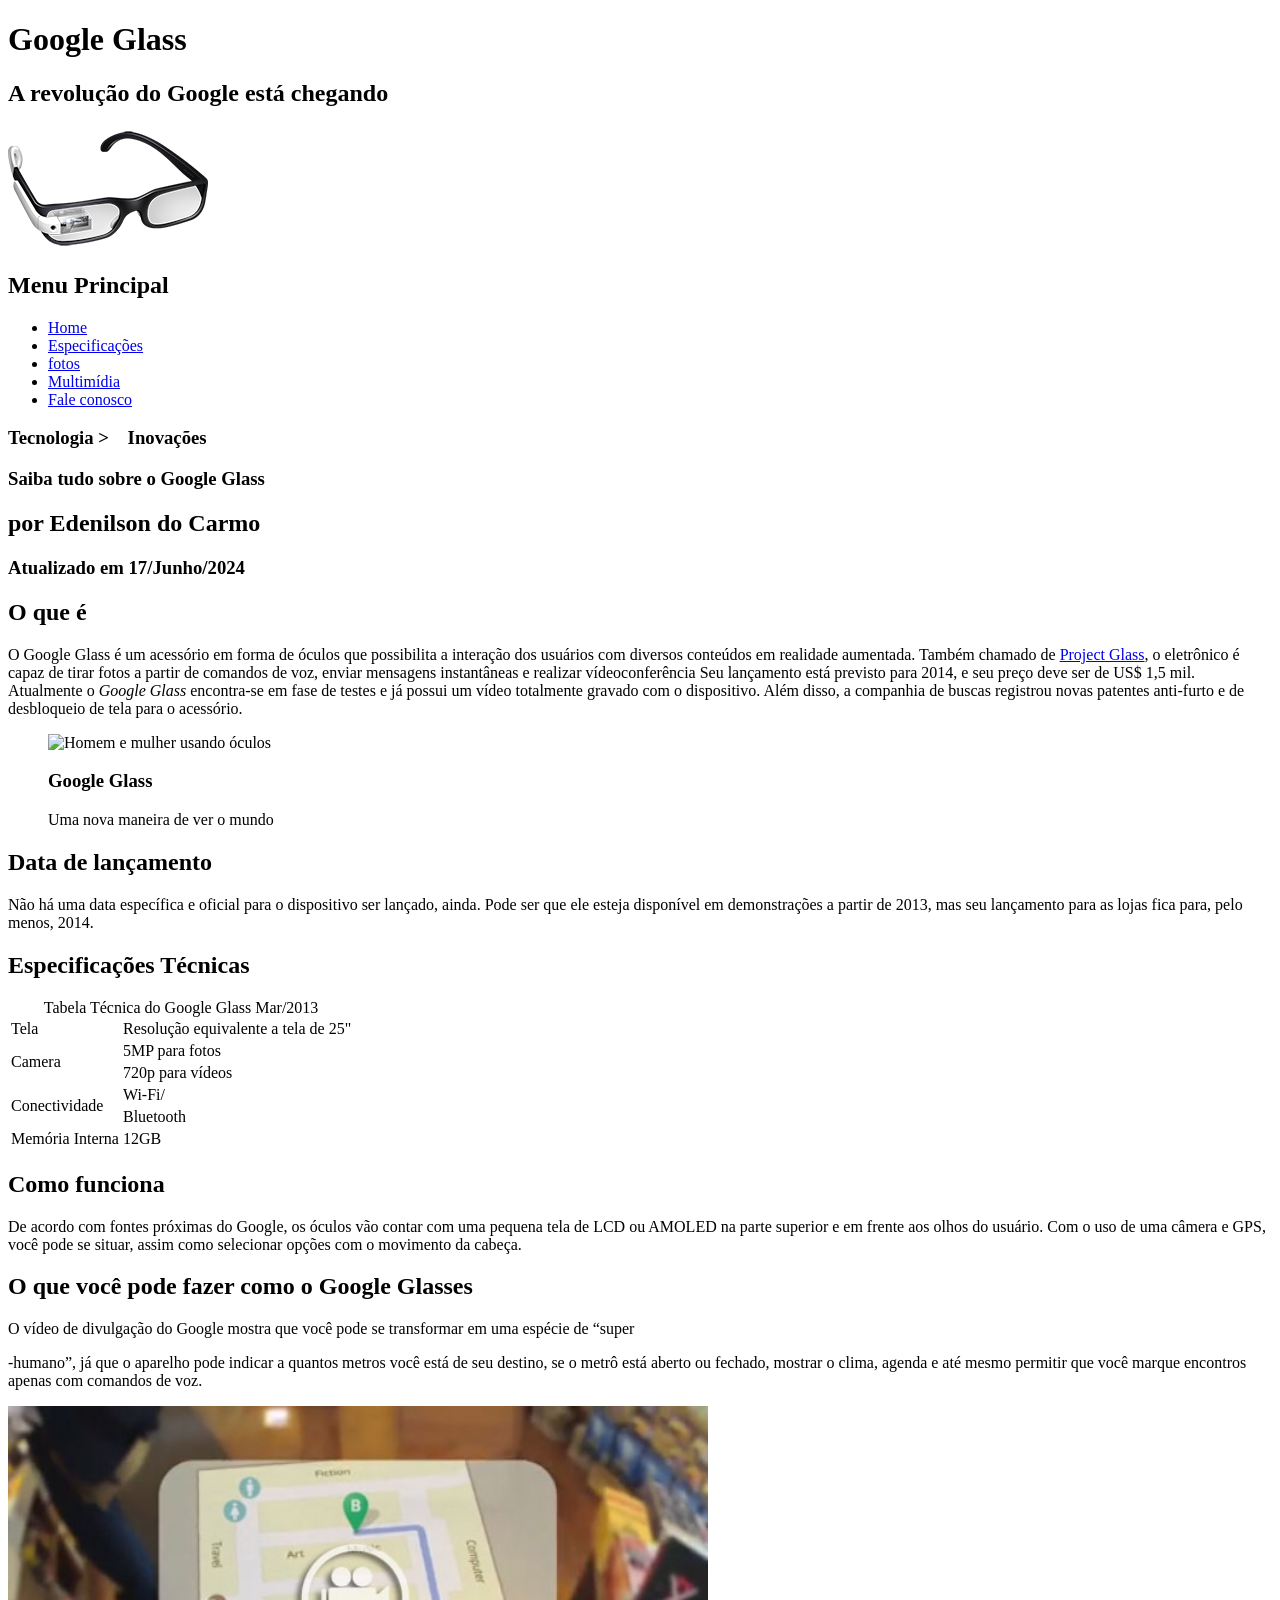
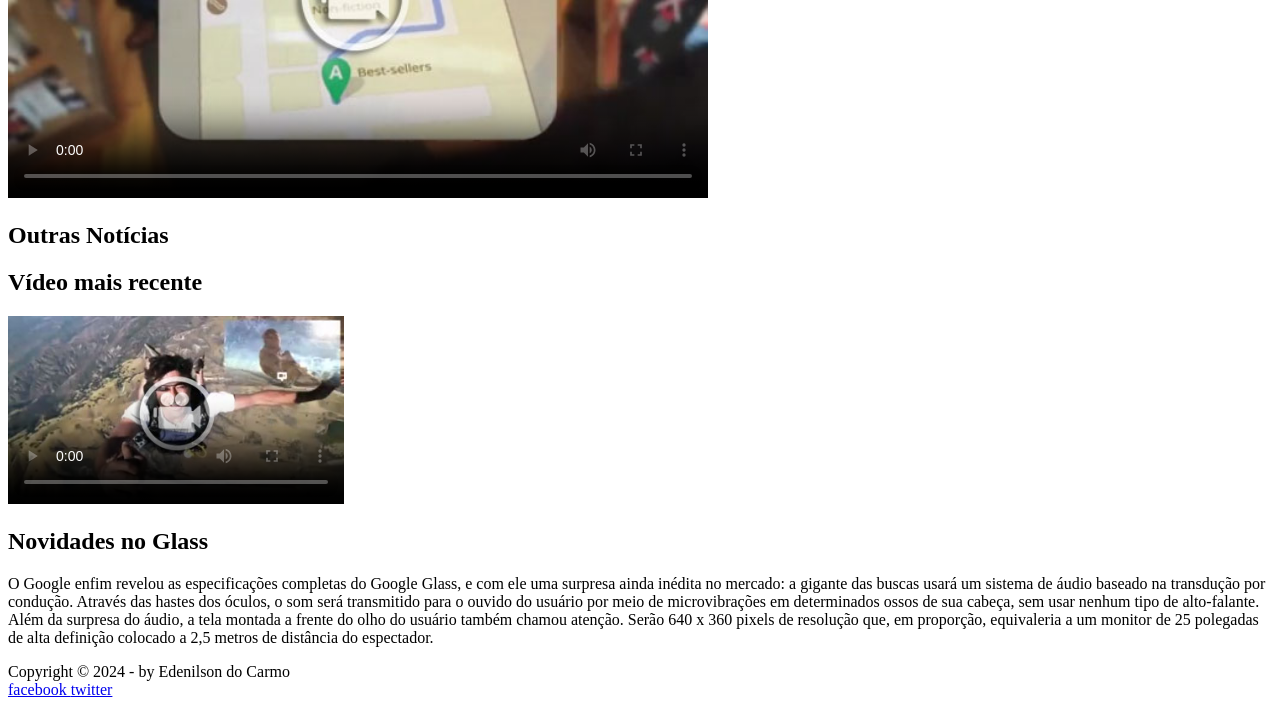
==== index.html @ fc063df6 "Rename index-txt.html to index.html" ====
<!DOCTYPE html>
<html lang="pt-br">
<head>
    <meta charset="UTF-8">
    <meta name="viewport" content="width=device-width, initial-scale=1.0">
    <title>Tudo sobre Google Glass</title>
    <link rel="stylesheet" type="text/css" href="../_css/styles.css"/>
    <link  rel="styles"  type="text/css"  href="../_css/"/>
    <script language="javascript" src="../js/funcao.js"></script>
    </head>
<body>
<div id="interface">
    <header id="cabecalho">
      
    <hagrupo>
   <h1>Google Glass</h1>
  <h2>A revolução do Google está chegando</h2>
  
    </hagrupo>

  <img id="icone" src="../_imagens/glass-oculos-preto-peq.png"alt="Imagem de óculos preto pequeno"/>
  <nav id="menu">
     <h1>Menu Principal</h1>
    
 <ul type="disqu" > 
  <li onmouseover="mudaFoto('../_imagens/home.png')" onmouseout="mudaFoto('../_imagens/glass-oculos-preto-peq.png')"><a href="index-txt.html"> Home</a></li> 
  <li onmouseover="mudaFoto('../_imagens/especificacoes.png')" onmouseout="mudaFoto('../_imagens/glass-oculos-preto-peq.png')"><a href="specs-txt.html">Especificações</a></li> 
  <li onmouseover="mudaFoto('../_imagens/fotos.png')" onmouseout="mudaFoto('../_imagens/glass-oculos-preto-peq.png')"><a href="fotos-txt.html">fotos</a></li>
  <li onmouseover="mudaFoto('../_imagens/multimidia.png')" onmouseout="mudaFoto('../_imagens/glass-oculos-preto-peq.png')"><a href="multimidia-txt.html">Multimídia</a></li>
   <li onmouseover="mudaFoto('../_imagens/contato.png')" onmouseout="mudaFoto('../_imagens/glass-oculos-preto-peq.png')"><a href="fale-conosco-txt.html">Fale conosco</a></li>
</ul>
</nav>
</header>
<section id="corpo">
  <div>
  <article id="noticia-principal">
    <header id="cabecalho-artigo">
   <hgroup>
  <H3>Tecnologia > &nbsp; &nbsp;Inovações</H3> 
  <h1>Saiba tudo sobre o Google Glass</H3> 
  <h2>por Edenilson do Carmo</H3> 
 <h3 class="direita"> Atualizado em 17/Junho/2024</H3>
 </hgroup>
    </header>

 <h2>O que é</h2>
 <p>O <span>Google Glass </span> é um acessório em forma de óculos que possibilita a interação dos usuários com diversos conteúdos em realidade aumentada. 
Também chamado de  <a href="http://glass.google.com" target="_blank" rel="Projeto google Glass">Project Glass</a>, o eletrônico é capaz de tirar fotos a partir de comandos de voz,
enviar mensagens instantâneas e realizar vídeo&shy;con&shy;ferên&shy;cia Seu lançamento está previsto para 2014, 
e seu preço deve ser de US$ 1,5 mil. Atualmente o <em>Google Glass</em> encontra-se em fase de testes e já possui um vídeo totalmente gravado com o dispositivo. Além disso, 
a companhia de buscas registrou novas patentes anti-furto e de desbloqueio de tela para o acessório.</p>
<figure class="foto-legenda">
<img src="../_imagens/glass-quadro-homem-mulher.jpg" alt="Homem e mulher usando óculos"/>
<figcaption>
  <h3>Google Glass</h3>
  <p>Uma nova maneira de ver o mundo</p>
</figcaption>

</figure>

 <h2>Data de lançamento</h2>
 <p> Não há uma data específica e oficial para o dispositivo ser lançado, ainda. 
Pode ser que ele esteja disponível em demonstrações a partir de 2013,
 mas seu lançamento para as lojas fica para, pelo menos, 2014.</p>

<h2> Especificações Técnicas</h2>
 <table id="tabelaspec">
    <caption>Tabela Técnica do Google Glass <span>Mar/2013</span></caption>

<tr><td class="ce">Tela</td>  <td class="cd">Resolução equivalente a tela de 25"</td></tr>
<tr><td rowspan="2" class="ce" >Camera</td> <td class="cd">5MP para fotos</td></tr>
<tr><td class="cd">720p  para vídeos</td></tr>
<tr> <td rowspan="2" class="ce">Conectividade</td> <td class="cd">Wi-Fi/ </td></tr>
<tr><td class="cd">Bluetooth</td></tr>
 <tr> <td class="ce">Memória Interna <td class="cd">12GB</td> </td></tr>
</table>
 <h2>Como funciona</h2>
<p> De acordo com fontes próximas do Google, os óculos vão contar com uma pequena tela de LCD ou AMOLED na parte superior e em frente aos olhos do usuário. 
Com o uso de uma câmera e GPS, você pode se situar, assim como selecionar opções com o movimento da cabeça.</p>

<h2>  O que você pode fazer como o Google Glasses</h2>
<p>O vídeo de divulgação do Google mostra que você pode se transformar em uma espécie de “super</p>  </wbr>-humano”, 
já que o aparelho pode indicar a quantos metros você está de seu destino, se o metrô está aberto ou fechado, mostrar o clima, 
agenda e até mesmo permitir que você marque encontros apenas com comandos de voz.</p>

<div id="filme-container">
  <video id="filme-video" controls="controls" poster="../_imagens/video-mini01.jpg" width="700px">
    <source src="../_media/one-day.mp4" type="video/mp4"/>
  
  </video>     
    </div>

</article>
</section>
<aside id="lateral">

<h1>Outras Notícias</h1>
<h2>Vídeo mais recente</h1>


  <div id="filme-container">
    <video id="filme-video" controls="controls" poster="../_imagens/video-mini02.jpg" width="336px">
      <source src="../_media/how-it-feels.mp4" type="video/mp4"/>
    
    </video>     
      </div>


<h2>  Novidades no Glass</h2>
 <p>O Google enfim revelou as especificações completas do Google Glass, e com ele uma surpresa ainda inédita no mercado: 
a gigante das buscas usará um sistema de áudio baseado na transdução por condução. Através das hastes dos óculos, o som será transmitido para o ouvido do usuário por meio de microvibrações em determinados ossos de sua cabeça, sem usar nenhum tipo de alto-falante.
Além da surpresa do áudio, a tela montada a frente do olho do usuário também chamou atenção. Serão 640 x 360 pixels de resolução que, em proporção, equivaleria a um monitor de 25 polegadas de alta definição colocado a 2,5 metros de distância do espectador.</p>
</aside>

<footer id="rodape">
  <p>Copyright &copy; 2024 - by Edenilson do Carmo<br><a href="https://facebook.com/cursoemvideo"</a>facebook <a href="https://twitter.com/cursoemvideo"</a>twitter</a>
  </footer>
  </div>
  </body>
  </html>
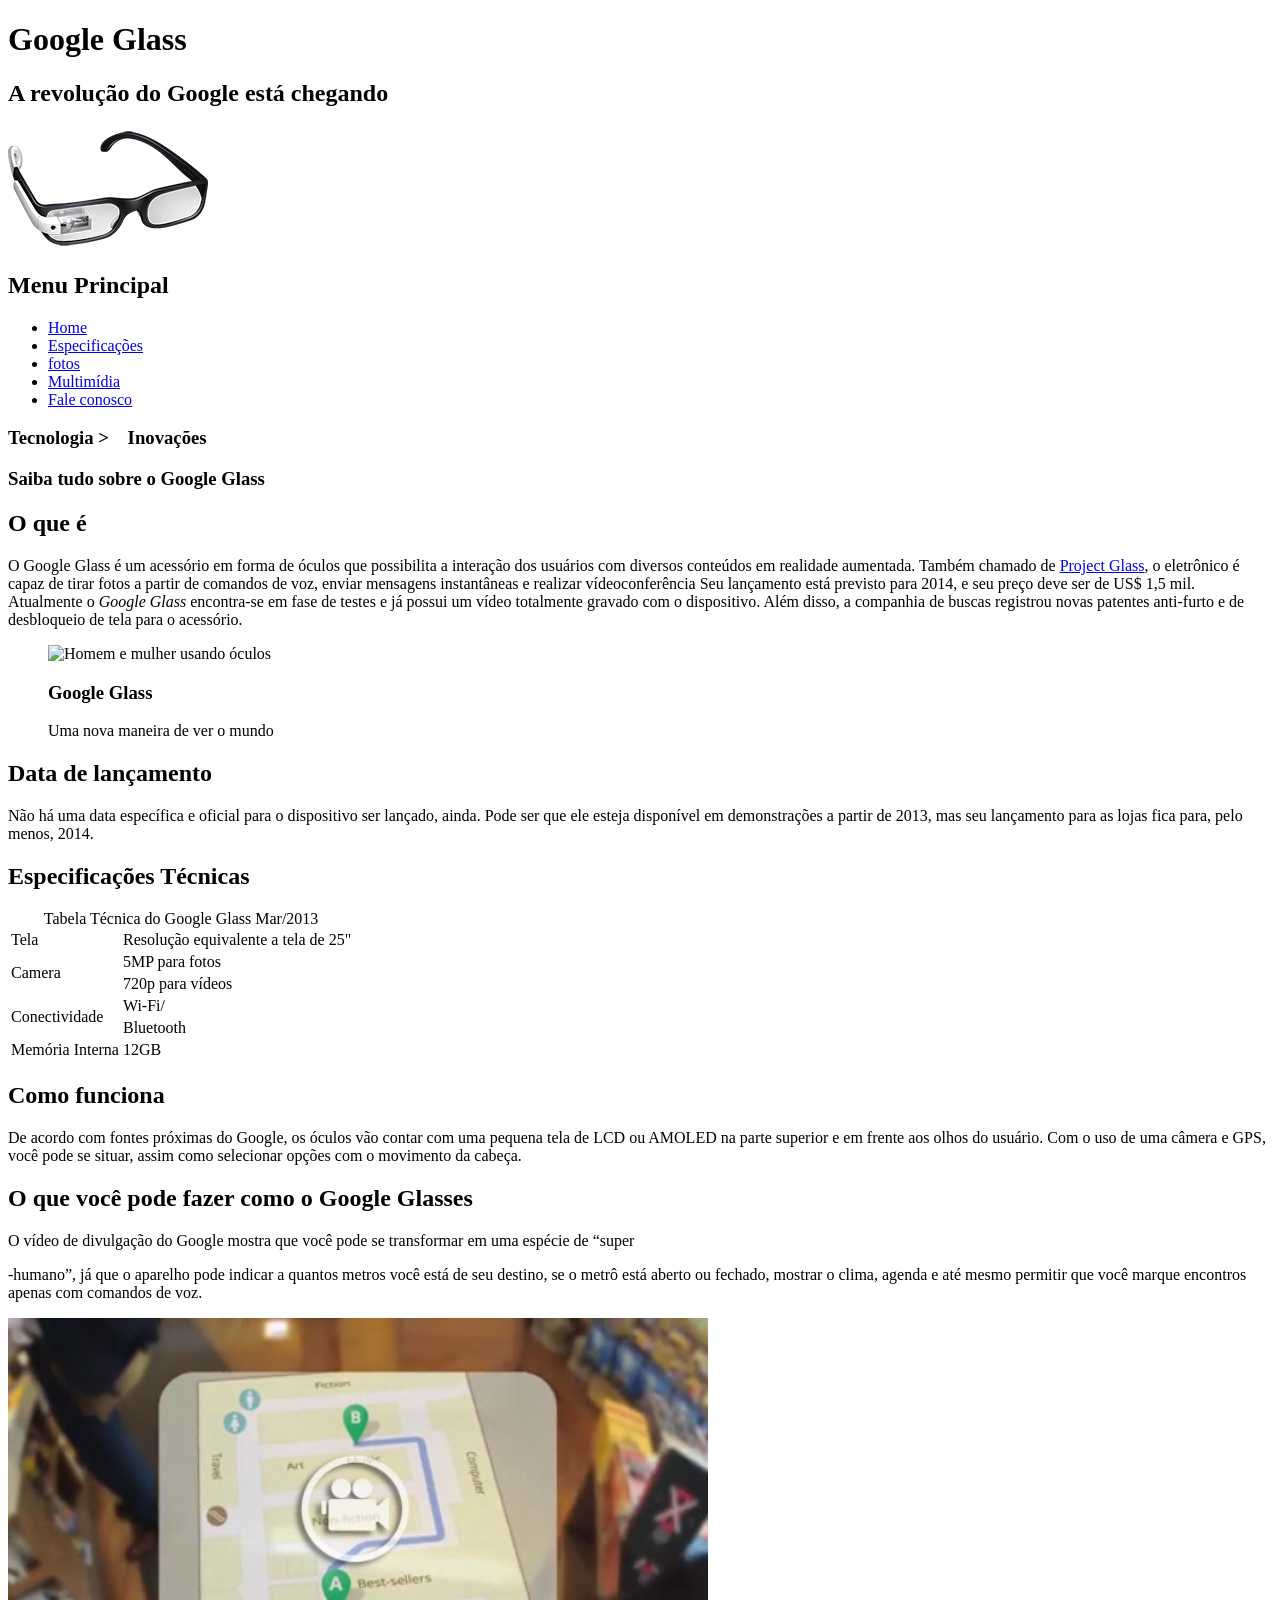
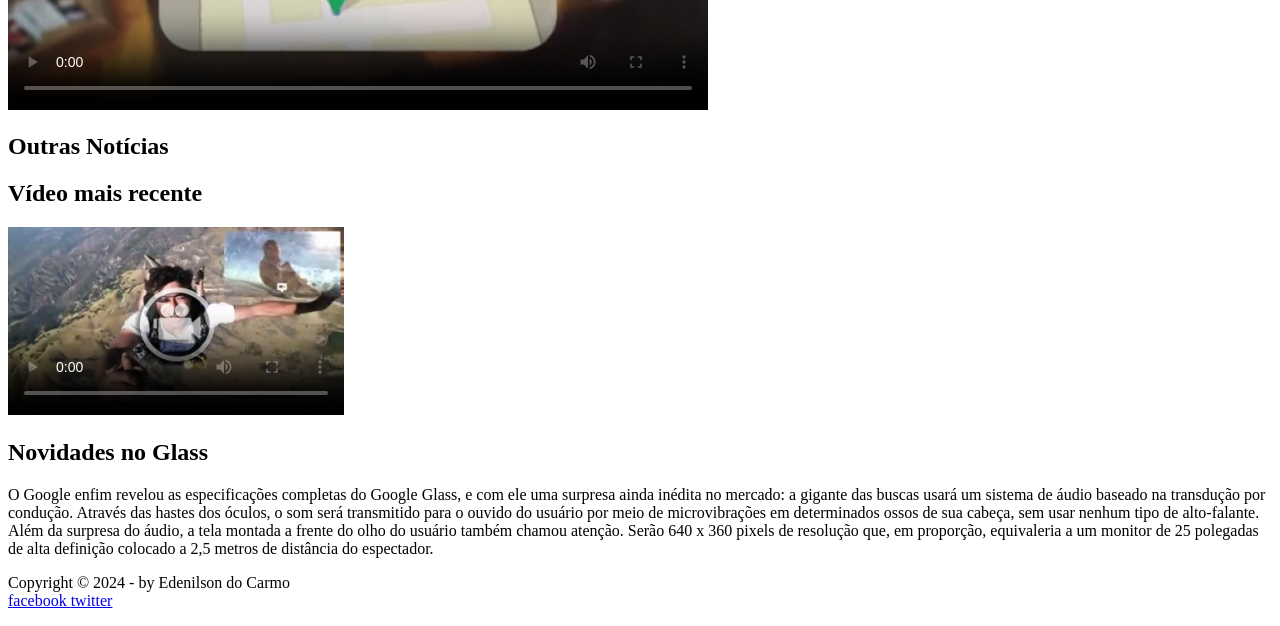
==== commit bb8df21e: "Fix HTML formatting and structure" ====
--- a/index.html
+++ b/index.html
@@ -4,9 +4,10 @@
     <meta charset="UTF-8">
     <meta name="viewport" content="width=device-width, initial-scale=1.0">
     <title>Tudo sobre Google Glass</title>
-    <link rel="stylesheet" type="text/css" href="../_css/styles.css"/>
-    <link  rel="styles"  type="text/css"  href="../_css/"/>
-    <script language="javascript" src="../js/funcao.js"></script>
+    
+     <link rel="stylesheet" href="estilo.css">
+
+    <script src="funcao.js"></script>
     </head>
 <body>
 <div id="interface">
@@ -18,16 +19,16 @@
   
     </hagrupo>
 
-  <img id="icone" src="../_imagens/glass-oculos-preto-peq.png"alt="Imagem de óculos preto pequeno"/>
+  <img id="icone" src="_imagens/glass-oculos-preto-peq.png"alt="Imagem de óculos preto pequeno"/>
   <nav id="menu">
      <h1>Menu Principal</h1>
     
  <ul type="disqu" > 
-  <li onmouseover="mudaFoto('../_imagens/home.png')" onmouseout="mudaFoto('../_imagens/glass-oculos-preto-peq.png')"><a href="index-txt.html"> Home</a></li> 
-  <li onmouseover="mudaFoto('../_imagens/especificacoes.png')" onmouseout="mudaFoto('../_imagens/glass-oculos-preto-peq.png')"><a href="specs-txt.html">Especificações</a></li> 
-  <li onmouseover="mudaFoto('../_imagens/fotos.png')" onmouseout="mudaFoto('../_imagens/glass-oculos-preto-peq.png')"><a href="fotos-txt.html">fotos</a></li>
-  <li onmouseover="mudaFoto('../_imagens/multimidia.png')" onmouseout="mudaFoto('../_imagens/glass-oculos-preto-peq.png')"><a href="multimidia-txt.html">Multimídia</a></li>
-   <li onmouseover="mudaFoto('../_imagens/contato.png')" onmouseout="mudaFoto('../_imagens/glass-oculos-preto-peq.png')"><a href="fale-conosco-txt.html">Fale conosco</a></li>
+  <li onmouseover="mudaFoto('_imagens/home.png')" onmouseout="mudaFoto('_imagens/glass-oculos-preto-peq.png')"><a href="index-txt.html"> Home</a></li> 
+  <li onmouseover="mudaFoto('_imagens/especificacoes.png')" onmouseout="mudaFoto('_imagens/glass-oculos-preto-peq.png')"><a href="specs-txt.html">Especificações</a></li> 
+  <li onmouseover="mudaFoto('_imagens/fotos.png')" onmouseout="mudaFoto('_imagens/glass-oculos-preto-peq.png')"><a href="fotos-txt.html">fotos</a></li>
+  <li onmouseover="mudaFoto('_imagens/multimidia.png')" onmouseout="mudaFoto('_imagens/glass-oculos-preto-peq.png')"><a href="multimidia-txt.html">Multimídia</a></li>
+   <li onmouseover="mudaFoto('_imagens/contato.png')" onmouseout="mudaFoto('_imagens/glass-oculos-preto-peq.png')"><a href="fale-conosco-txt.html">Fale conosco</a></li>
 </ul>
 </nav>
 </header>
@@ -38,8 +39,8 @@
    <hgroup>
   <H3>Tecnologia > &nbsp; &nbsp;Inovações</H3> 
   <h1>Saiba tudo sobre o Google Glass</H3> 
-  <h2>por Edenilson do Carmo</H3> 
- <h3 class="direita"> Atualizado em 17/Junho/2024</H3>
+  
+
  </hgroup>
     </header>
 
@@ -84,8 +85,8 @@
 agenda e até mesmo permitir que você marque encontros apenas com comandos de voz.</p>
 
 <div id="filme-container">
-  <video id="filme-video" controls="controls" poster="../_imagens/video-mini01.jpg" width="700px">
-    <source src="../_media/one-day.mp4" type="video/mp4"/>
+  <video id="filme-video" controls="controls" poster="_imagens/video-mini01.jpg" width="700px">
+    <source src="_media/one-day.mp4" type="video/mp4"/>
   
   </video>     
     </div>
@@ -99,8 +100,8 @@
 
 
   <div id="filme-container">
-    <video id="filme-video" controls="controls" poster="../_imagens/video-mini02.jpg" width="336px">
-      <source src="../_media/how-it-feels.mp4" type="video/mp4"/>
+    <video id="filme-video" controls="controls" poster="_imagens/video-mini02.jpg" width="336px">
+      <source src="_media/how-it-feels.mp4" type="video/mp4"/>
     
     </video>     
       </div>
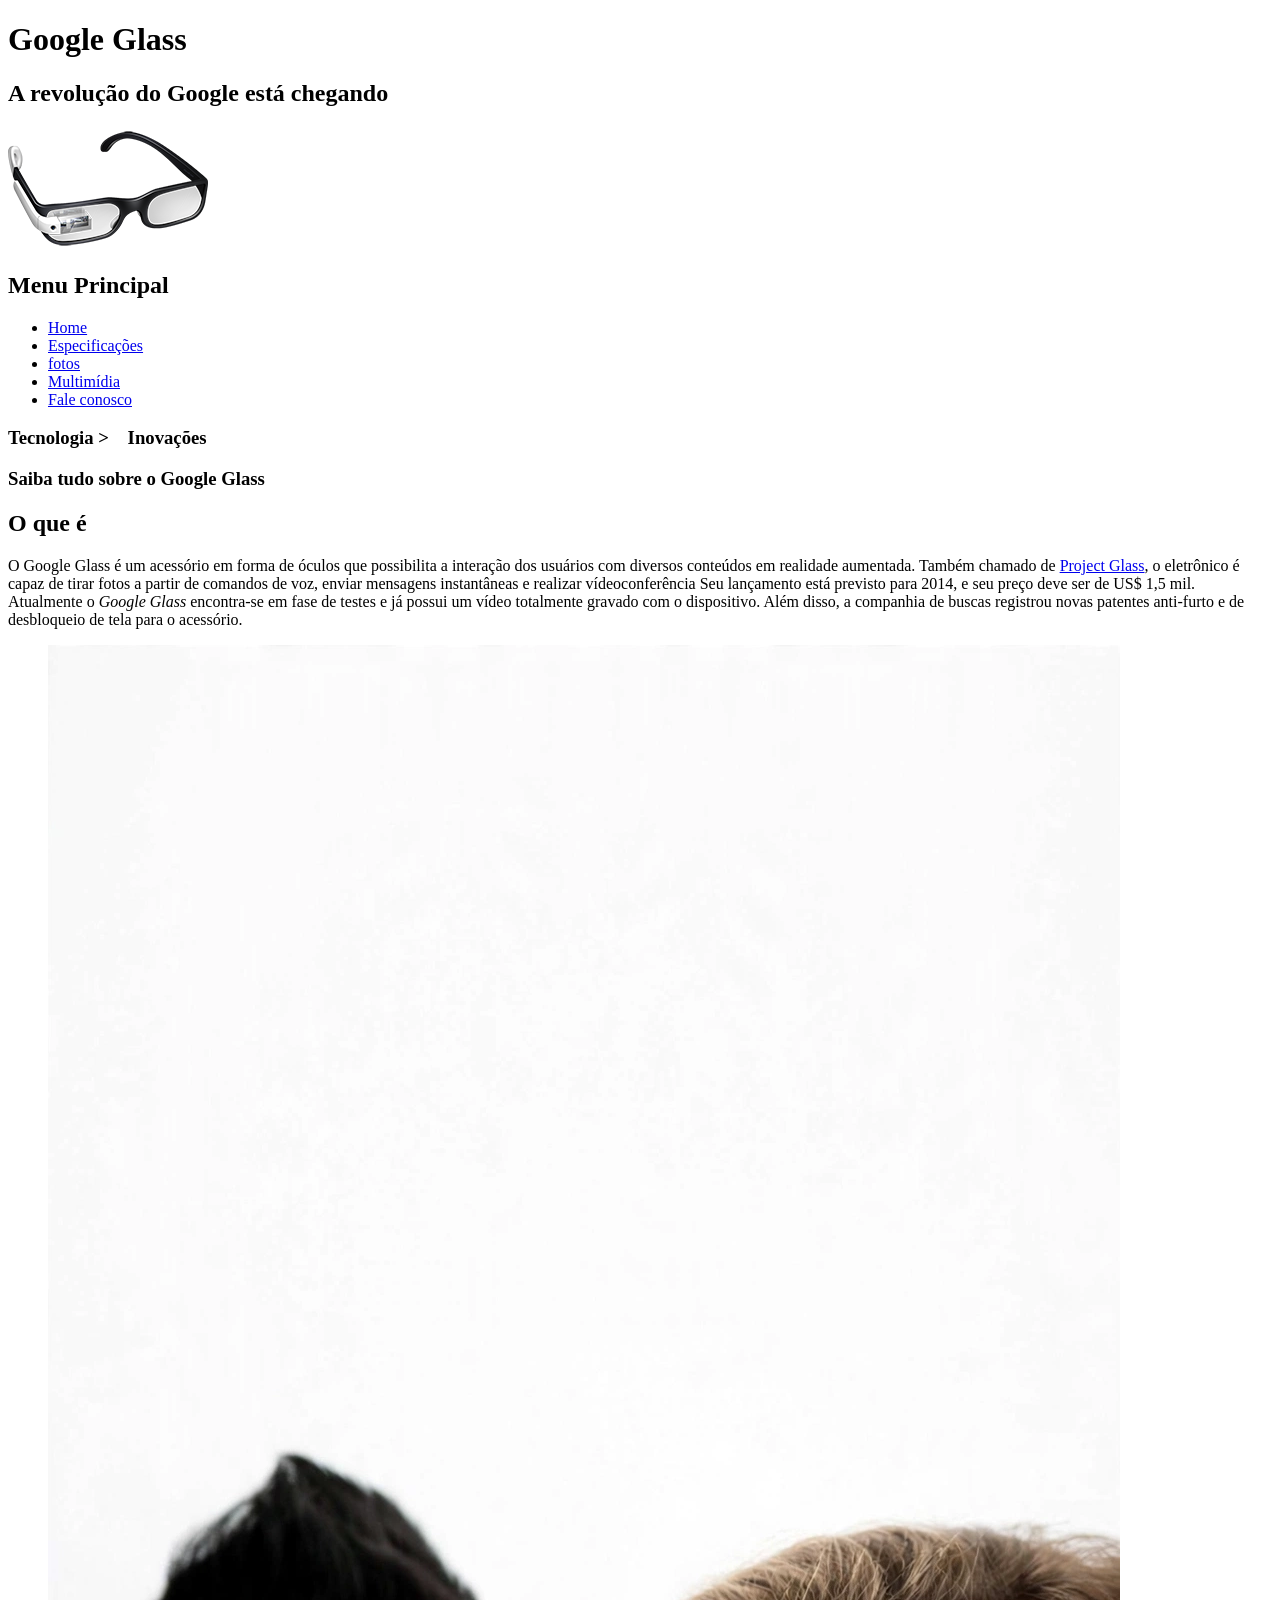
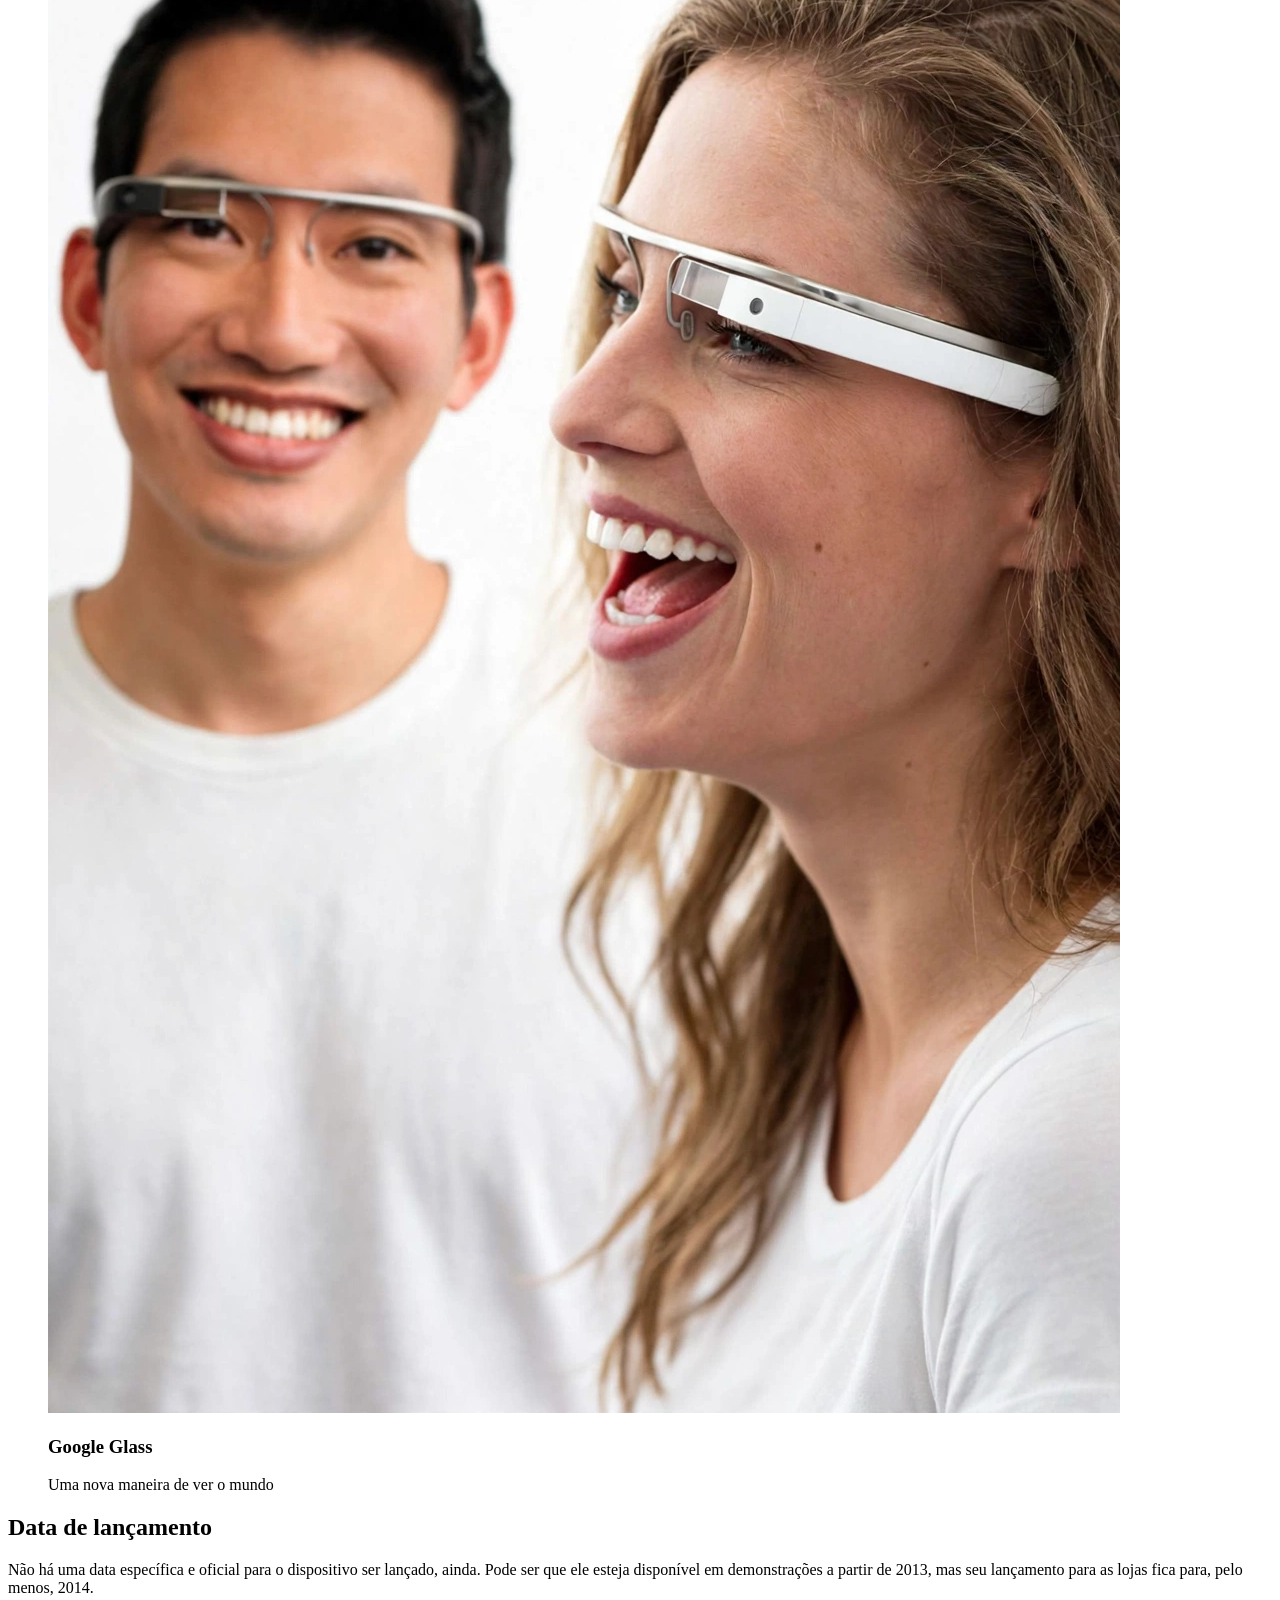
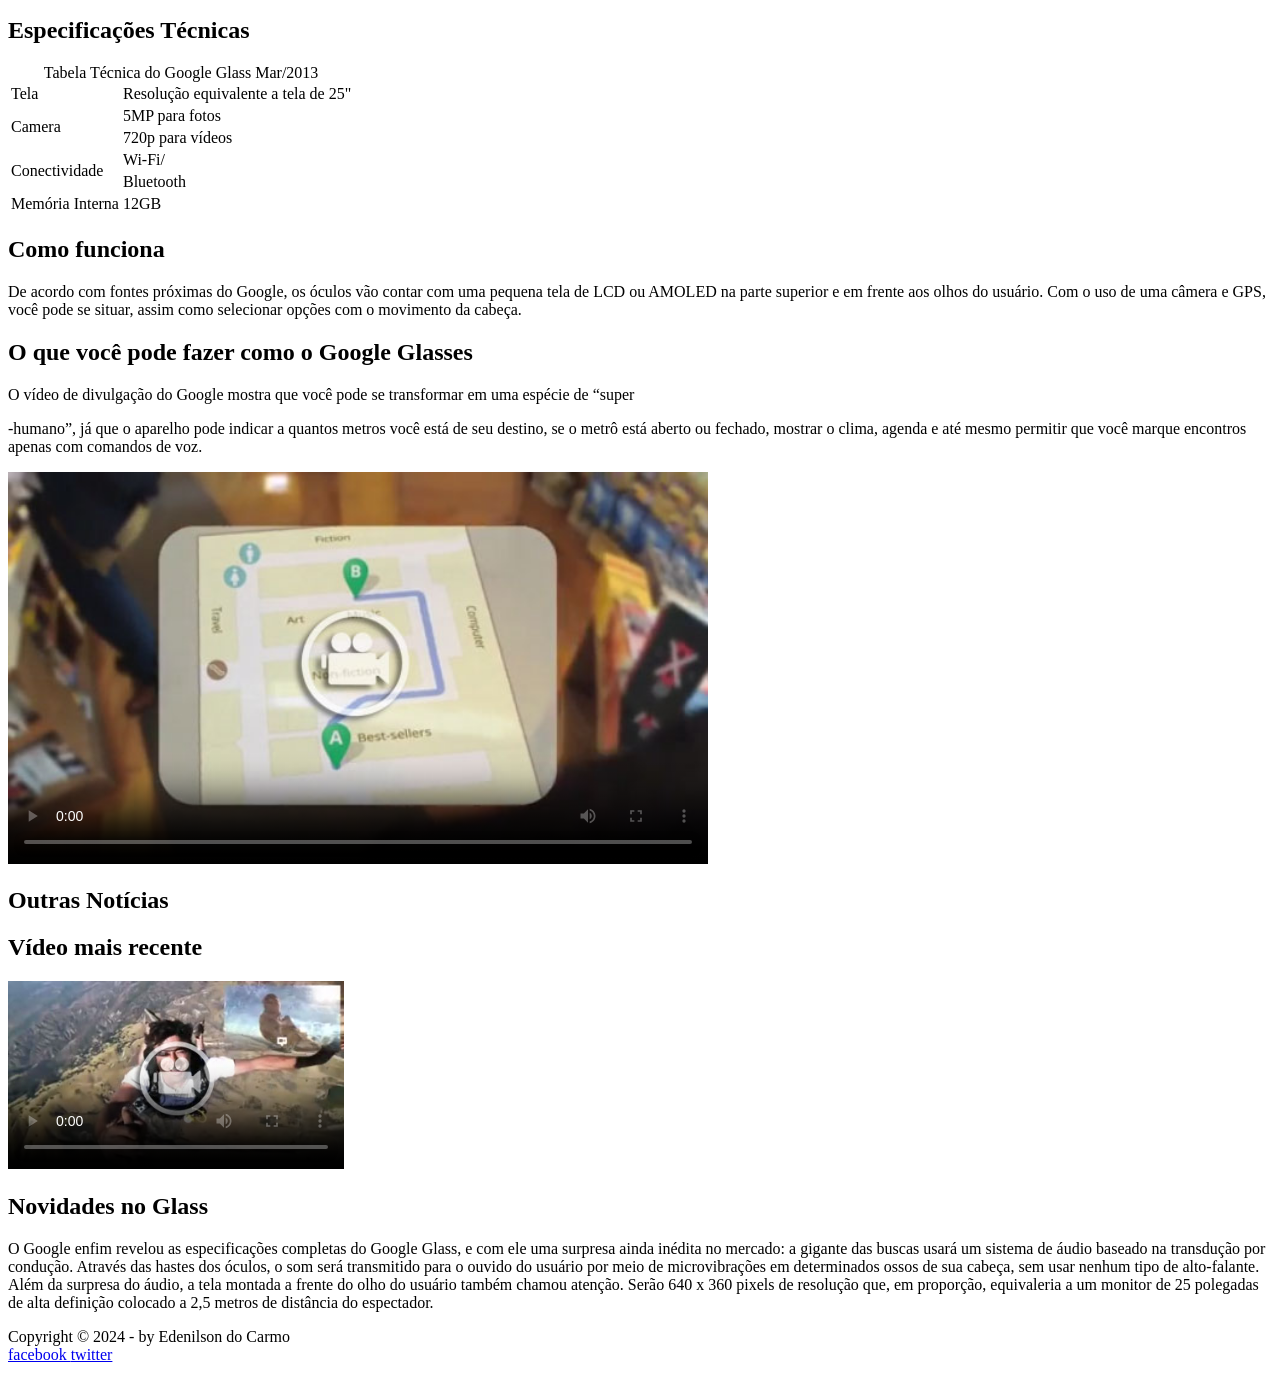
==== commit bb49f36f: "Refactor index.html with new styles and scripts Updated HTML structure and linked new CSS and JavaSc" ====
--- a/index.html
+++ b/index.html
@@ -5,9 +5,9 @@
     <meta name="viewport" content="width=device-width, initial-scale=1.0">
     <title>Tudo sobre Google Glass</title>
     
-     <link rel="stylesheet" href="estilo.css">
-
-    <script src="funcao.js"></script>
+     <link rel="stylesheet" href="_css/estilo.css">
+<link rel="stylesheet" href="_css/media.css">
+<script src="_javascript/funcoes.js"></script>
     </head>
 <body>
 <div id="interface">
